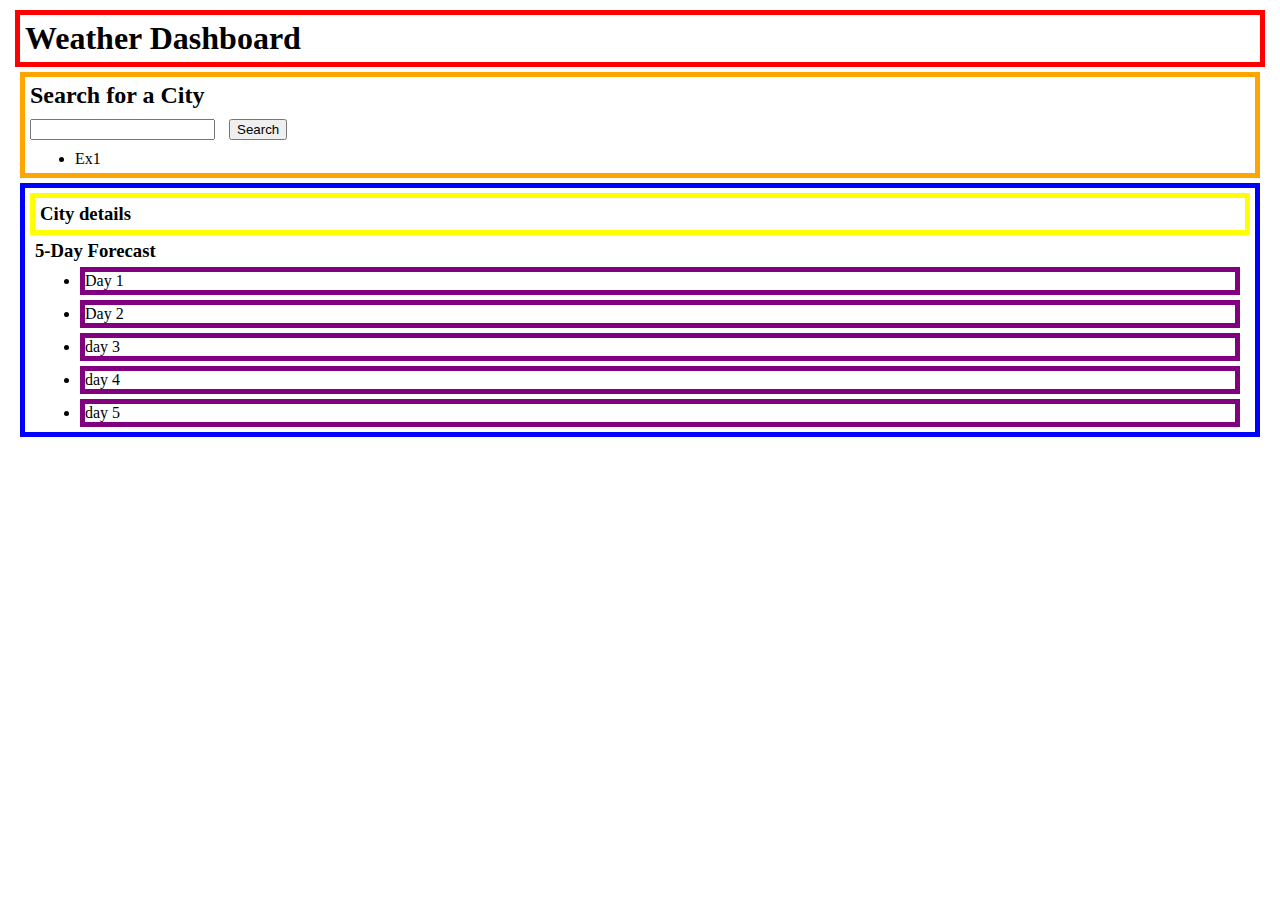
==== index.html @ 070341f8 "separated my search and forecast" ====
<!DOCTYPE html>
<html lang="en">
  <head>
    <meta charset="UTF-8" />
    <meta http-equiv="X-UA-Compatible" content="IE=edge" />
    <meta name="viewport" content="width=device-width, initial-scale=1.0" />
    <title>Weather Dashboard</title>
    <link
      href="https://cdn.jsdelivr.net/npm/bootstrap@5.1.3/dist/css/bootstrap.min.css"
      rel="stylesheet"
      integrity="sha384-1BmE4kWBq78iYhFldvKuhfTAU6auU8tT94WrHftjDbrCEXSU1oBoqyl2QvZ6jIW3"
      crossorigin="anonymous"
    />
    <link rel="stylesheet" href="./assets/css/style.css" />
  </head>
  <body>
    <header>
      <h1>Weather Dashboard</h1>
    </header>
    <main class="container">
      <section id="search" class="search">
        <h2>Search for a City</h2>

        <input idtype="text" />
        <button id="startBtn" class="button">Search</button>
        <ul id="cities">
          <li id="city">Ex1</li>
        </ul>
      </section>
      <section id="forecastContainer" class="forecastContainer">
        <div id="cityStats" class="cityDetails">
          <h3>City details</h3>
        </div>
        <div id="future" class="future">
          <h3>5-Day Forecast</h3>
          <ul id="days">
            <li id="day1" class="forecast">Day 1</li>
            <li id="day2" class="forecast">Day 2</li>
            <li id="day3" class="forecast">day 3</li>
            <li id="day4" class="forecast">day 4</li>
            <li id="day5" class="forecast">day 5</li>
          </ul>
        </div>
      </section>
    </main>
    <script src="https://ajax.googleapis.com/ajax/libs/jquery/3.5.1/jquery.min.js"></script>
    <script src="./assets/js/script.js"></script>
  </body>
</html>
---- assets/css/style.css ----
/* Styling for the entire page */
* {
  margin: 5px;
}

/* Styling for header */

header {
  border: 5px solid red;
  flex-basis: 100%;
}

/* Styling for main section */

.search {
  border: 5px solid orange;
}
.cityDetails {
  border: 5px solid yellow;
}
.fiveDays {
  border: 5px solid green;
}
.forecastContainer {
  border: 5px solid blue;
}
.forecast {
  border: 5px solid purple;
}
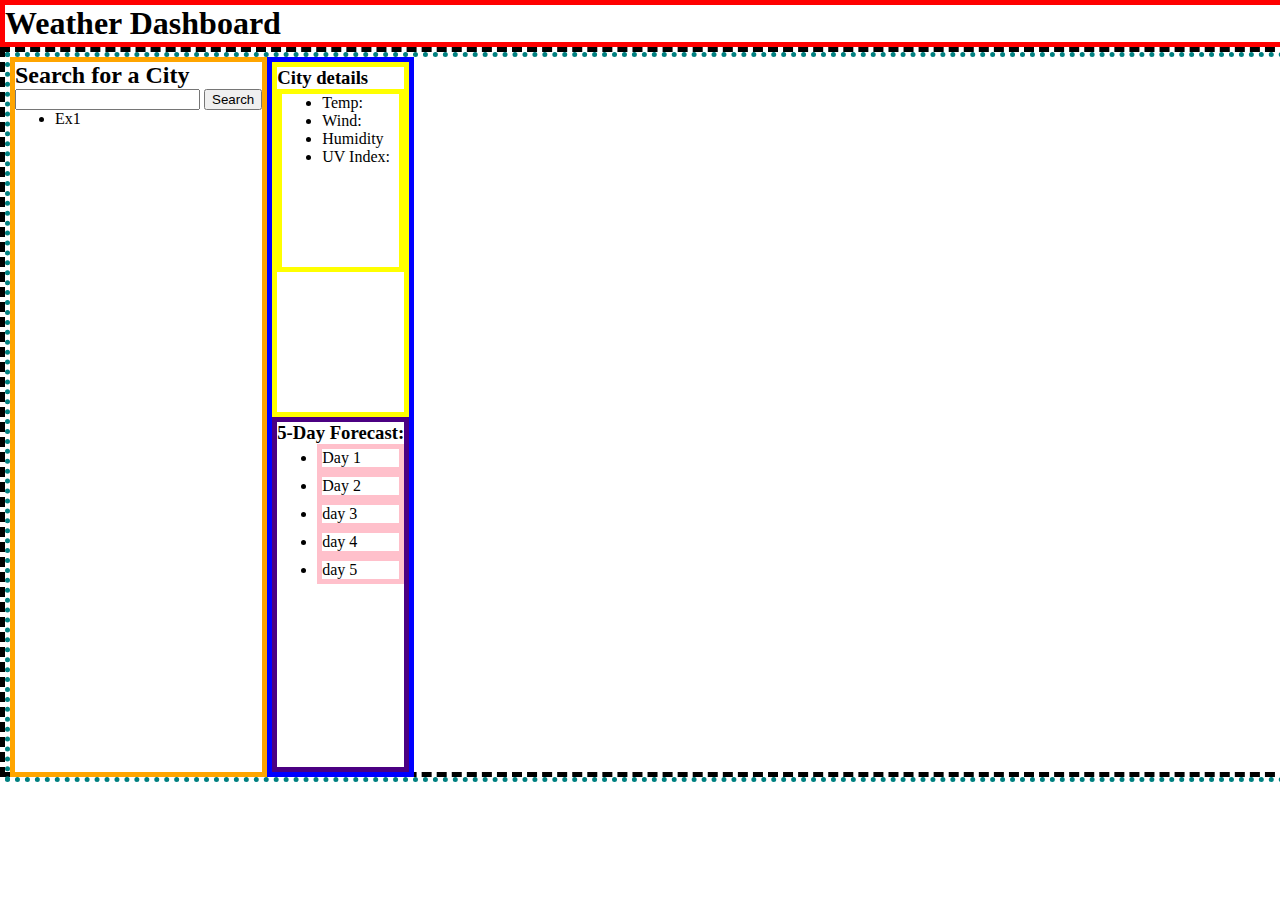
==== commit a35ffb13: "edited city details" ====
--- a/index.html
+++ b/index.html
@@ -17,31 +17,39 @@
     <header>
       <h1>Weather Dashboard</h1>
     </header>
-    <main class="container">
-      <section id="search" class="search">
-        <h2>Search for a City</h2>
+    <main class="container align-items-start">
+      <div class="row">
+        <section id="search" class="search col-3">
+          <h2>Search for a City</h2>
 
-        <input idtype="text" />
-        <button id="startBtn" class="button">Search</button>
-        <ul id="cities">
-          <li id="city">Ex1</li>
-        </ul>
-      </section>
-      <section id="forecastContainer" class="forecastContainer">
-        <div id="cityStats" class="cityDetails">
-          <h3>City details</h3>
-        </div>
-        <div id="future" class="future">
-          <h3>5-Day Forecast</h3>
-          <ul id="days">
-            <li id="day1" class="forecast">Day 1</li>
-            <li id="day2" class="forecast">Day 2</li>
-            <li id="day3" class="forecast">day 3</li>
-            <li id="day4" class="forecast">day 4</li>
-            <li id="day5" class="forecast">day 5</li>
+          <input idtype="text" />
+          <button id="startBtn" class="button">Search</button>
+          <ul id="cities">
+            <li id="city">Ex1</li>
           </ul>
-        </div>
-      </section>
+        </section>
+        <section id="forecastContainer" class="forecastContainer col-9">
+          <div id="cityStats" class="cityDetails">
+            <h3>City details</h3>
+            <ul id="cityTWHUV" class="cityDetails">
+              <li id="temp">Temp:</li>
+              <li id="wind">Wind:</li>
+              <li id="humidity">Humidity</li>
+              <li id="uvIndex">UV Index:</li>
+            </ul>
+          </div>
+          <div id="future" class="future">
+            <h3>5-Day Forecast:</h3>
+            <ul id="days">
+              <li id="day1" class="forecast">Day 1</li>
+              <li id="day2" class="forecast">Day 2</li>
+              <li id="day3" class="forecast">day 3</li>
+              <li id="day4" class="forecast">day 4</li>
+              <li id="day5" class="forecast">day 5</li>
+            </ul>
+          </div>
+        </section>
+      </div>
     </main>
     <script src="https://ajax.googleapis.com/ajax/libs/jquery/3.5.1/jquery.min.js"></script>
     <script src="./assets/js/script.js"></script>
--- a/assets/css/style.css
+++ b/assets/css/style.css
@@ -1,29 +1,52 @@
 /* Styling for the entire page */
 * {
-  margin: 5px;
+  margin: 0px;
 }
 
 /* Styling for header */
 
 header {
+  display: flex;
   border: 5px solid red;
   flex-basis: 100%;
+  width: 100vw;
+}
+/* Styling for main section  */
+.container {
+  border: 5px dashed black;
+  height: 80vh;
+  width: 100vw;
+}
+.row {
+  display: flex;
+  border: 5px dotted teal;
+  height: 100%;
+}
+/* Styling for search section */
+.search {
+    border: 5px solid orange;
+  }
+
+/* Styling for forecast section */
+
+.cityDetails {
+    border: 5px solid yellow;
+    height: 50%;
+  }
+
+.future {
+  border: 5px solid indigo;
+  height: 50%;
 }
 
-/* Styling for main section */
-
-.search {
-  border: 5px solid orange;
-}
-.cityDetails {
-  border: 5px solid yellow;
-}
+  
 .fiveDays {
   border: 5px solid green;
 }
 .forecastContainer {
   border: 5px solid blue;
+  display: flex;
+  flex-direction: column;
 }
 .forecast {
-  border: 5px solid purple;
-}
+  border: 5px solid pink;
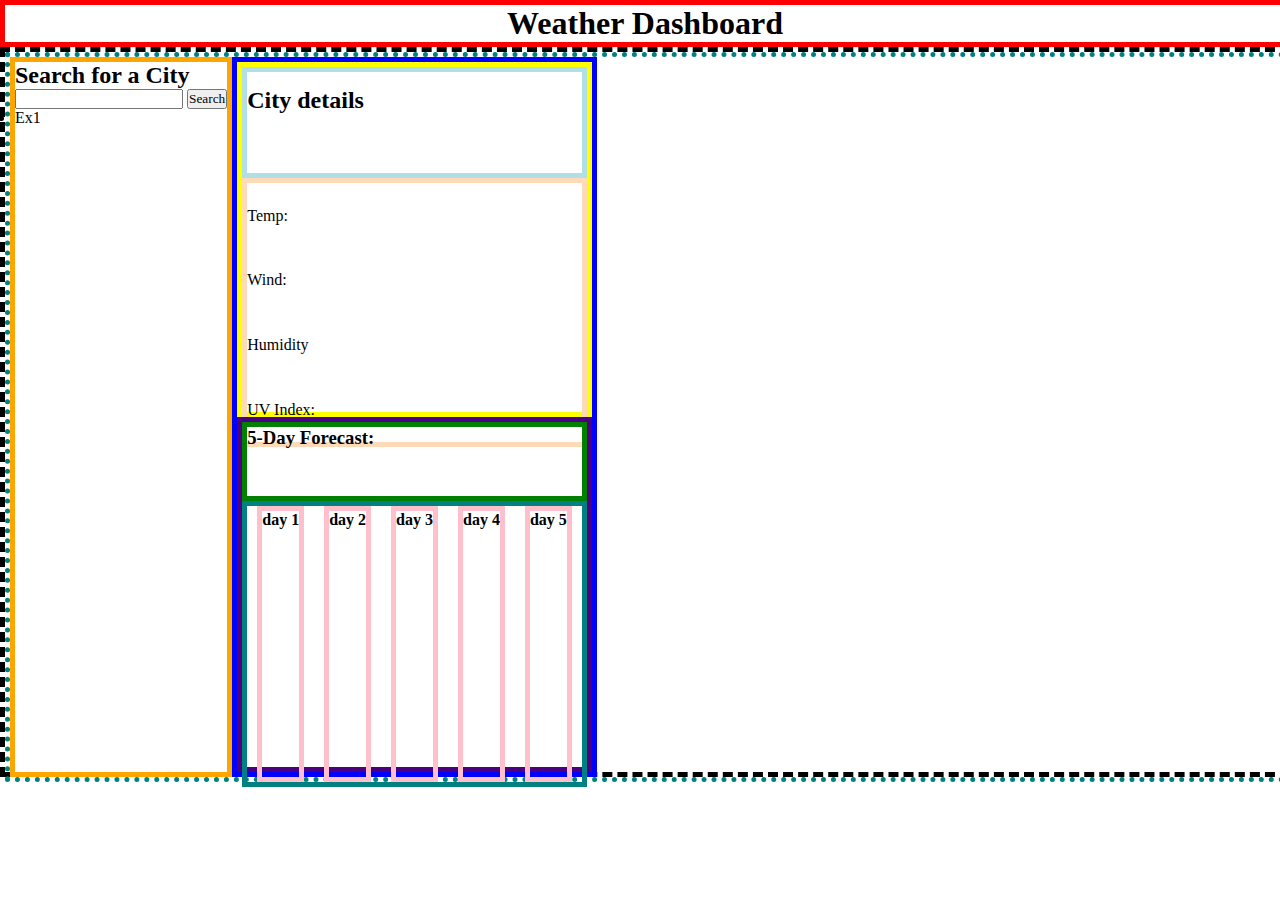
==== commit a09e9336: "great progress on layout" ====
--- a/index.html
+++ b/index.html
@@ -30,22 +30,32 @@
         </section>
         <section id="forecastContainer" class="forecastContainer col-9">
           <div id="cityStats" class="cityDetails">
-            <h3>City details</h3>
-            <ul id="cityTWHUV" class="cityDetails">
-              <li id="temp">Temp:</li>
-              <li id="wind">Wind:</li>
-              <li id="humidity">Humidity</li>
-              <li id="uvIndex">UV Index:</li>
+            <h2 id="cityName" class="cityName">City details</h2>
+            <ul id="cityTWHUV" class="cityTWHUV">
+              <li id="temp" class="statDetails">Temp:</li>
+              <li id="wind" class="statDetails">Wind:</li>
+              <li id="humidity" class="statDetails">Humidity</li>
+              <li id="uvIndex" class="statDetails">UV Index:</li>
             </ul>
           </div>
           <div id="future" class="future">
-            <h3>5-Day Forecast:</h3>
-            <ul id="days">
-              <li id="day1" class="forecast">Day 1</li>
-              <li id="day2" class="forecast">Day 2</li>
-              <li id="day3" class="forecast">day 3</li>
-              <li id="day4" class="forecast">day 4</li>
-              <li id="day5" class="forecast">day 5</li>
+            <h3 class="forecastTitle">5-Day Forecast:</h3>
+            <ul id="days" class="forecast5Day">
+              <li id="day1" class="forecast">
+                <h4 id="day1Date">day 1</h4>
+              </li>
+              <li id="day2" class="forecast">
+                <h4 id="day2Date">day 2</h4>
+              </li>
+              <li id="day3" class="forecast">
+                <h4 id="day3Date">day 3</h4>
+              </li>
+              <li id="day4" class="forecast">
+                <h4 id="day4Date">day 4</h4>
+              </li>
+              <li id="day5" class="forecast">
+                <h4 id="day5Date">day 5</h4>
+              </li>
             </ul>
           </div>
         </section>
--- a/assets/css/style.css
+++ b/assets/css/style.css
@@ -1,6 +1,12 @@
 /* Styling for the entire page */
 * {
   margin: 0px;
+  padding: 0px;
+  font-family: Georgia, "Times New Roman", Times, serif;
+}
+h1,
+h2 {
+  font-weight: bold;
 }
 
 /* Styling for header */
@@ -10,8 +16,10 @@
   border: 5px solid red;
   flex-basis: 100%;
   width: 100vw;
+  display: flex;
+  justify-content: center;
 }
-/* Styling for main section  */
+/* Styling for main sections  */
 .container {
   border: 5px dashed black;
   height: 80vh;
@@ -24,29 +32,55 @@
 }
 /* Styling for search section */
 .search {
-    border: 5px solid orange;
-  }
+  border: 5px solid orange;
+}
 
 /* Styling for forecast section */
-
-.cityDetails {
-    border: 5px solid yellow;
-    height: 50%;
-  }
-
-.future {
-  border: 5px solid indigo;
-  height: 50%;
-}
-
-  
-.fiveDays {
-  border: 5px solid green;
-}
 .forecastContainer {
   border: 5px solid blue;
   display: flex;
   flex-direction: column;
 }
+
+.cityDetails {
+  border: 5px solid yellow;
+  height: 50%;
+}
+
+.cityName {
+  border: 5px solid powderblue;
+  height: 25%;
+  padding-top: 15px;
+}
+
+.cityTWHUV {
+  border: 5px solid peachpuff;
+  height: 75%;
+  display: flex;
+  list-style: none;
+  flex-flow: column;
+  justify-content: space-around;
+  padding: inherit;
+}
+.future {
+  border: 5px solid indigo;
+  height: 50%;
+}
+.forecastTitle {
+  border: 5px solid green;
+  height: 20%;
+}
+.forecast5Day {
+  border: 5px solid teal;
+  height: 80%;
+  display: flex;
+  flex-flow: row;
+  list-style: none;
+  justify-content: space-between;
+  padding: inherit;
+}
 .forecast {
   border: 5px solid pink;
+  width: 20%;
+  margin: 0 10px;
+}
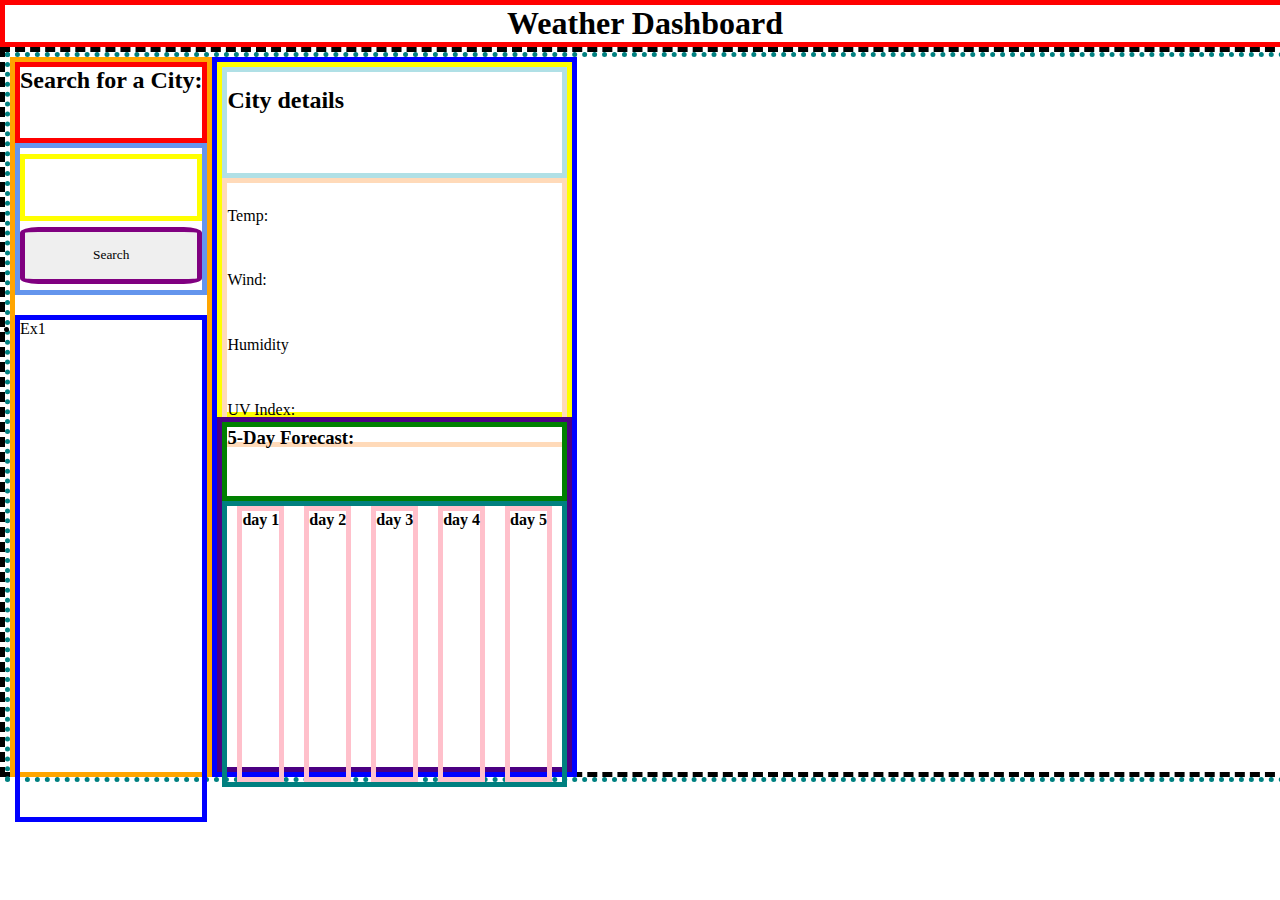
==== commit 8d6a1013: "finished the basic layout" ====
--- a/index.html
+++ b/index.html
@@ -19,12 +19,14 @@
     </header>
     <main class="container align-items-start">
       <div class="row">
-        <section id="search" class="search col-3">
-          <h2>Search for a City</h2>
+        <section id="search" class="searchSection col-3">
+          <h2 class="searchTitle">Search for a City:</h2>
+          <div class="search">
+            <input idtype="text" />
+            <button id="startBtn" class="button">Search</button>
+          </div>
 
-          <input idtype="text" />
-          <button id="startBtn" class="button">Search</button>
-          <ul id="cities">
+          <ul id="cityList" class="cityList">
             <li id="city">Ex1</li>
           </ul>
         </section>
--- a/assets/css/style.css
+++ b/assets/css/style.css
@@ -31,8 +31,33 @@
   height: 100%;
 }
 /* Styling for search section */
+.searchSection {
+  border: 5px solid orange;
+}
+.searchTitle {
+  border: 5px solid red;
+  height: 10%;
+}
 .search {
-  border: 5px solid orange;
+  border: 5px solid cornflowerblue;
+  height: 20%;
+  display: flex;
+  flex-flow: column;
+  justify-content: space-evenly;
+}
+input {
+  border: 5px solid yellow;
+  height: 40%;
+}
+.button {
+  border: 5px solid purple;
+  height: 40%;
+  border-radius: 10%;
+}
+.cityList {
+  border: 5px solid blue;
+  height: 70%;
+  margin-top: 20px;
 }
 
 /* Styling for forecast section */
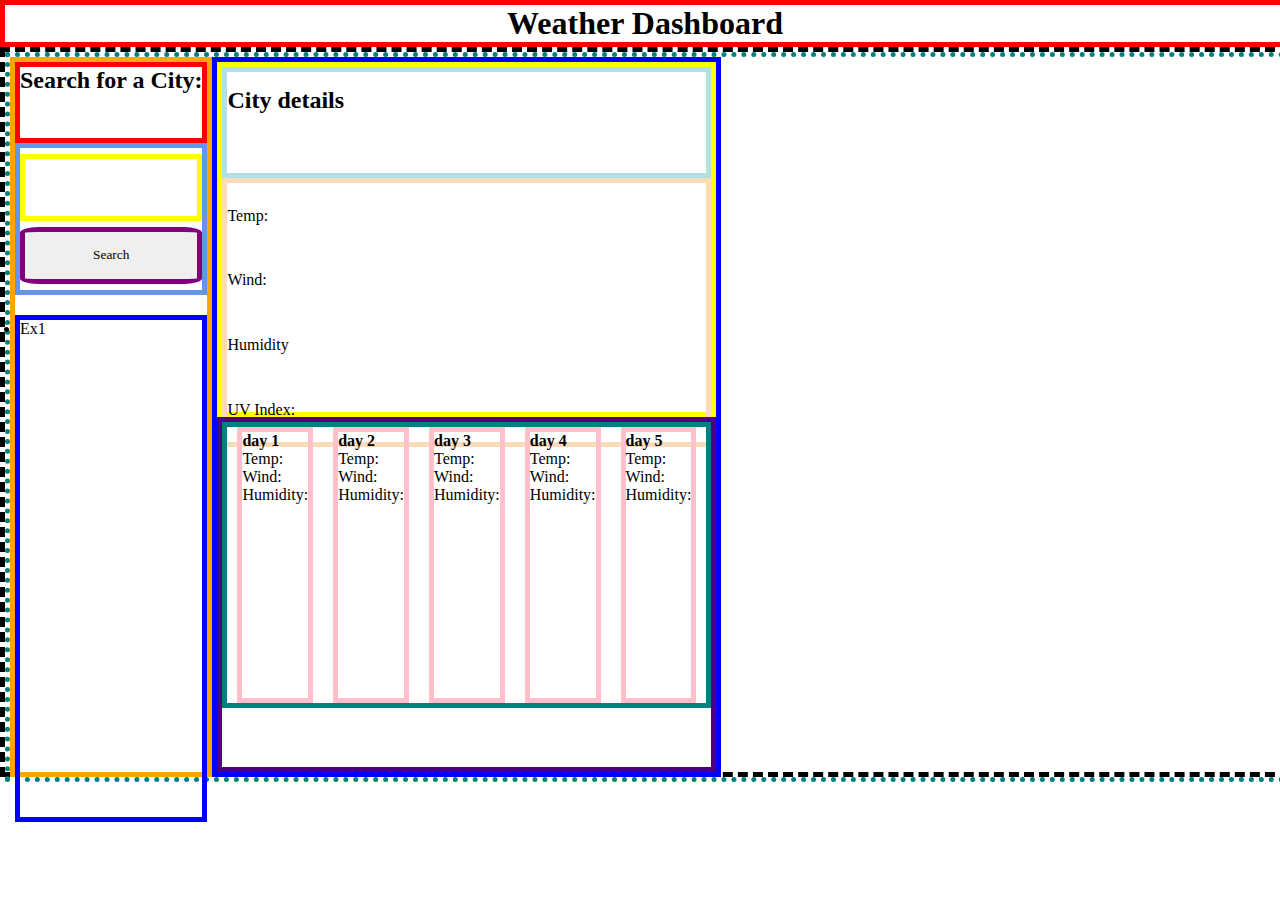
==== commit ca928be6: "created function to get data from api" ====
--- a/index.html
+++ b/index.html
@@ -22,8 +22,8 @@
         <section id="search" class="searchSection col-3">
           <h2 class="searchTitle">Search for a City:</h2>
           <div class="search">
-            <input idtype="text" />
-            <button id="startBtn" class="button">Search</button>
+            <input idtype="text" id="cityInput" />
+            <button id="searchBtn" class="button">Search</button>
           </div>
 
           <ul id="cityList" class="cityList">
@@ -34,29 +34,54 @@
           <div id="cityStats" class="cityDetails">
             <h2 id="cityName" class="cityName">City details</h2>
             <ul id="cityTWHUV" class="cityTWHUV">
-              <li id="temp" class="statDetails">Temp:</li>
-              <li id="wind" class="statDetails">Wind:</li>
-              <li id="humidity" class="statDetails">Humidity</li>
+              <li class="statDetails">Temp: <span id="temp"></span></li>
+              <li class="statDetails">Wind: <span id="wind"></span></li>
+              <li class="statDetails">Humidity</li>
               <li id="uvIndex" class="statDetails">UV Index:</li>
             </ul>
           </div>
+
           <div id="future" class="future">
-            <h3 class="forecastTitle">5-Day Forecast:</h3>
             <ul id="days" class="forecast5Day">
               <li id="day1" class="forecast">
                 <h4 id="day1Date">day 1</h4>
+                <ul class="indivualStats">
+                  <li>Temp: <span id="day1Temp"></span></li>
+                  <li>Wind: <span id="day1Wind"></span></li>
+                  <li>Humidity: <span id="day1Hum"></span></li>
+                </ul>
               </li>
               <li id="day2" class="forecast">
                 <h4 id="day2Date">day 2</h4>
+                <ul class="indivualStats">
+                  <li>Temp: <span id="day2Temp"></span></li>
+                  <li>Wind: <span id="day2Wind"></span></li>
+                  <li>Humidity: <span id="day2Hum"></span></li>
+                </ul>
               </li>
               <li id="day3" class="forecast">
                 <h4 id="day3Date">day 3</h4>
+                <ul class="indivualStats">
+                  <li>Temp: <span id="day3Temp"></span></li>
+                  <li>Wind: <span id="day3Wind"></span></li>
+                  <li>Humidity: <span id="day3Hum"></span></li>
+                </ul>
               </li>
               <li id="day4" class="forecast">
                 <h4 id="day4Date">day 4</h4>
+                <ul class="indivualStats">
+                  <li>Temp: <span id="day4Temp"></span></li>
+                  <li>Wind: <span id="day4Wind"></span></li>
+                  <li>Humidity: <span id="day4Hum"></span></li>
+                </ul>
               </li>
               <li id="day5" class="forecast">
                 <h4 id="day5Date">day 5</h4>
+                <ul class="indivualStats">
+                  <li>Temp: <span id="day5Temp"></span></li>
+                  <li>Wind: <span id="day5Wind"></span></li>
+                  <li>Humidity: <span id="day5Hum"></span></li>
+                </ul>
               </li>
             </ul>
           </div>
--- a/assets/css/style.css
+++ b/assets/css/style.css
@@ -109,3 +109,8 @@
   width: 20%;
   margin: 0 10px;
 }
+.indivualStats {
+  list-style: none;
+  display: flex;
+  flex-flow: column;
+}
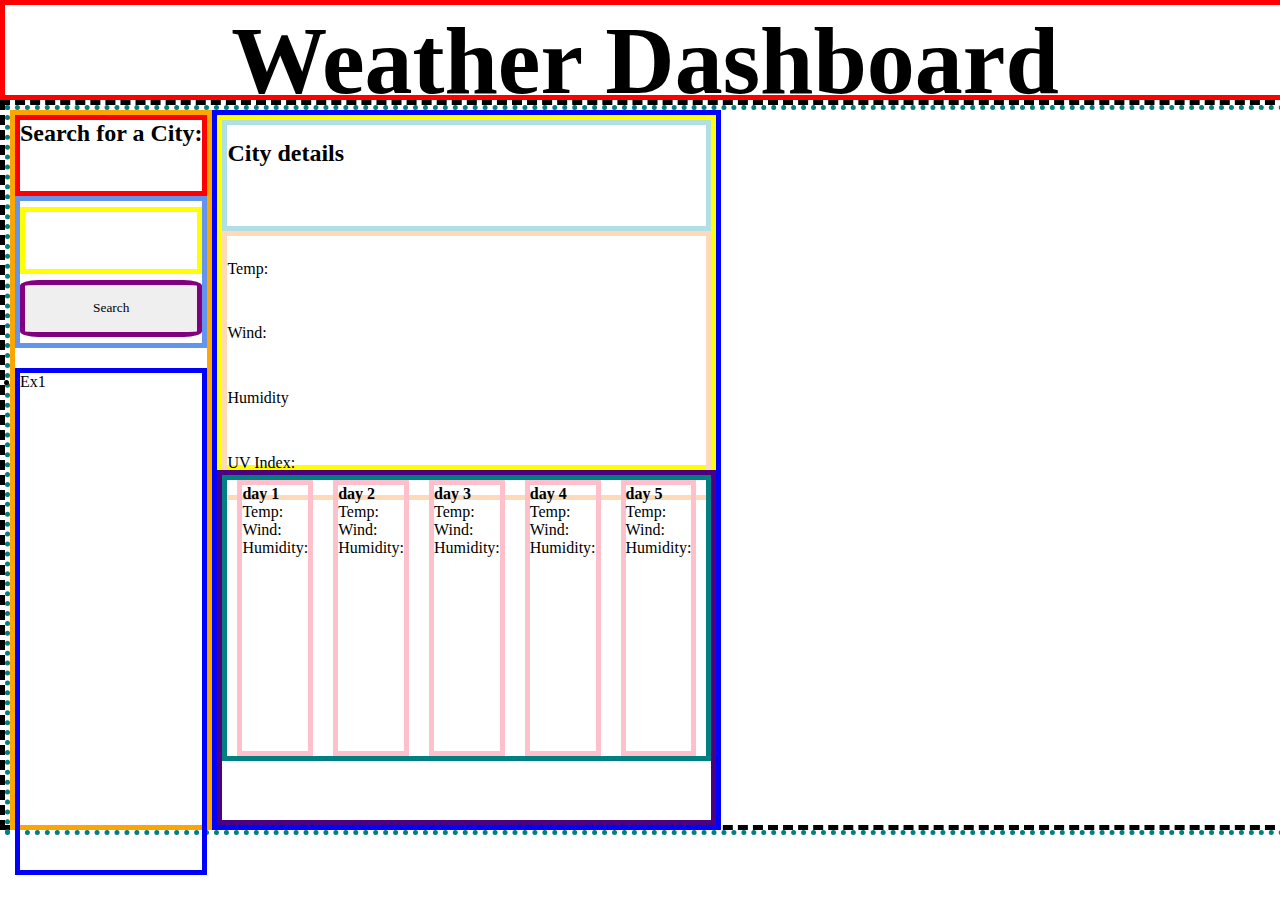
==== commit 4da2b8dd: "set up function to get weather data" ====
--- a/index.html
+++ b/index.html
@@ -30,6 +30,7 @@
             <li id="city">Ex1</li>
           </ul>
         </section>
+
         <section id="forecastContainer" class="forecastContainer col-9">
           <div id="cityStats" class="cityDetails">
             <h2 id="cityName" class="cityName">City details</h2>
@@ -89,6 +90,6 @@
       </div>
     </main>
     <script src="https://ajax.googleapis.com/ajax/libs/jquery/3.5.1/jquery.min.js"></script>
-    <script src="./assets/js/script.js"></script>
+    <!-- <script src="./assets/js/script.js"></script> -->
   </body>
 </html>
--- a/assets/css/style.css
+++ b/assets/css/style.css
@@ -18,6 +18,8 @@
   width: 100vw;
   display: flex;
   justify-content: center;
+  height: 10vh;
+  font-size: xxx-large;
 }
 /* Styling for main sections  */
 .container {
@@ -29,6 +31,8 @@
   display: flex;
   border: 5px dotted teal;
   height: 100%;
+}
+.mainRow {
 }
 /* Styling for search section */
 .searchSection {
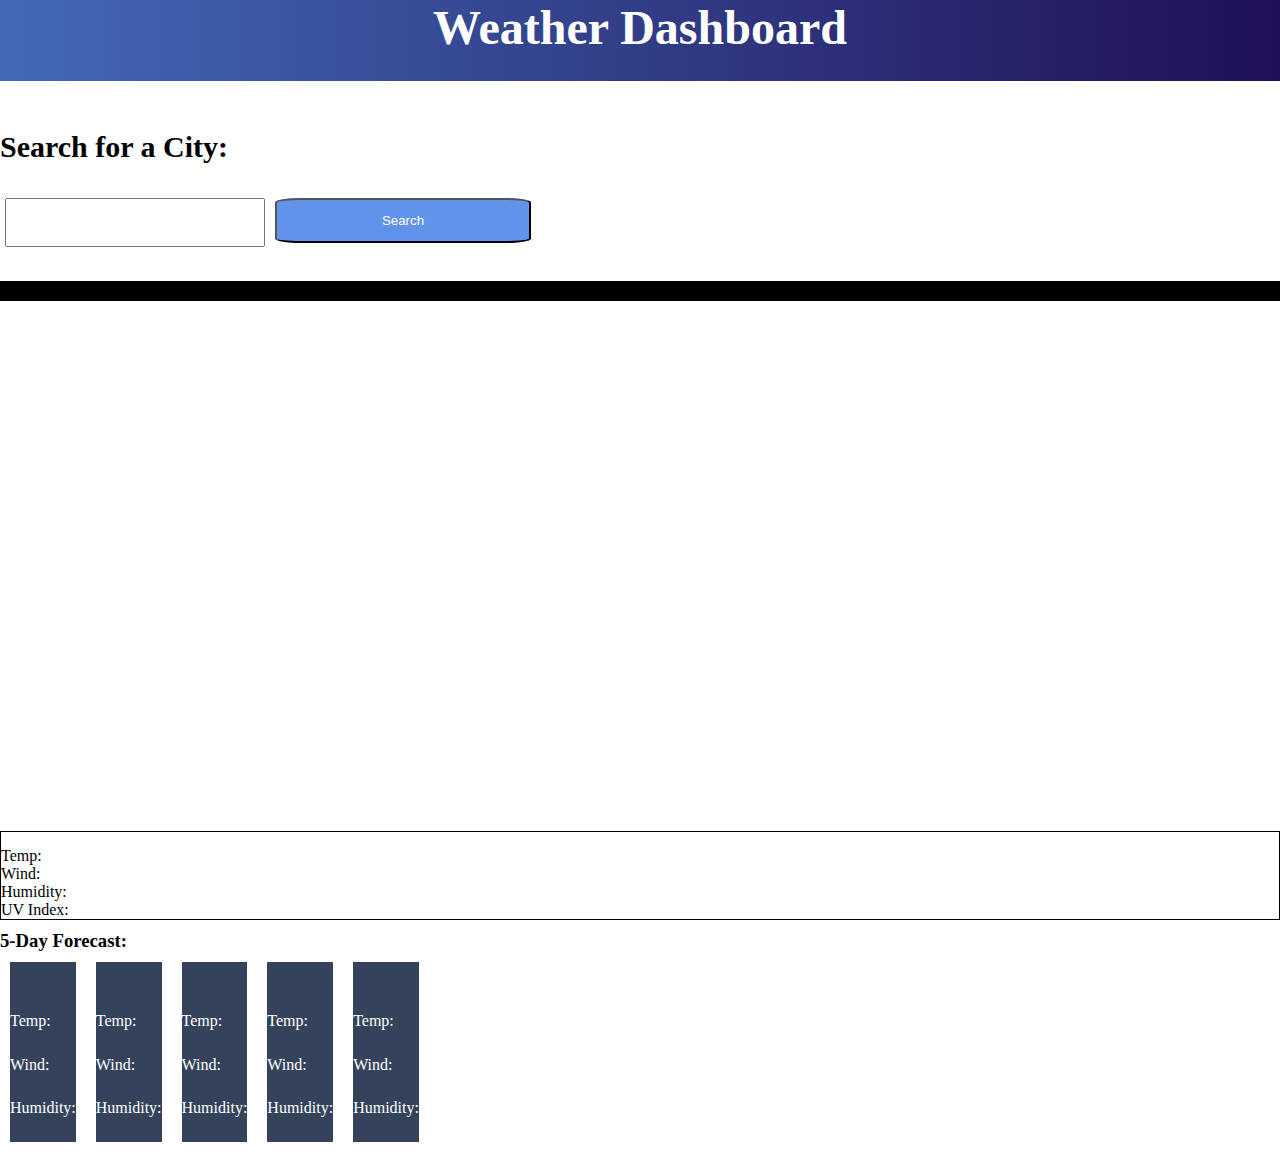
==== commit 562b3679: "changed index" ====
--- a/index.html
+++ b/index.html
@@ -11,85 +11,102 @@
       integrity="sha384-1BmE4kWBq78iYhFldvKuhfTAU6auU8tT94WrHftjDbrCEXSU1oBoqyl2QvZ6jIW3"
       crossorigin="anonymous"
     />
-    <link rel="stylesheet" href="./assets/css/style.css" />
+
+    <link rel="stylesheet" href="./assets/css/style2.css" />
   </head>
   <body>
-    <header>
-      <h1>Weather Dashboard</h1>
-    </header>
-    <main class="container align-items-start">
-      <div class="row">
-        <section id="search" class="searchSection col-3">
-          <h2 class="searchTitle">Search for a City:</h2>
-          <div class="search">
-            <input idtype="text" id="cityInput" />
-            <button id="searchBtn" class="button">Search</button>
+    <header>Weather Dashboard</header>
+    <main class="container">
+      <div class="row mainRow">
+        <section class="searchSection col-md-3">
+          <div class="searchBox">
+            <h2 class="searchTitle">Search for a City:</h2>
+            <input id="input" class="input" type="text" />
+            <button id="search" class="searchBtn">Search</button>
           </div>
+          <hr color="black" />
 
-          <ul id="cityList" class="cityList">
-            <li id="city">Ex1</li>
+          <ul class="cityList">
+            <li class="list"></li>
           </ul>
         </section>
+        <section class="col-md-9">
+          <div class="currentForecast row">
+            <div class="col">
+              <h2 id="cityName" class="cityName"></h2>
+              <ul class="cityTWHUV">
+                <li class="currentTemp">Temp: <span id="temp"></span></li>
+                <li class="currentWind">Wind: <span id="wind"></span></li>
+                <li class="currentHum">Humidity: <span id="hum"></span></li>
+                <li class="currentUv">UV Index: <span id="uv"></span></li>
+              </ul>
+            </div>
+          </div>
+          <div class="fiveDay row">
+            <div class="col">
+              <div class="row">
+                <div class="col">
+                  <h3>5-Day Forecast:</h3>
 
-        <section id="forecastContainer" class="forecastContainer col-9">
-          <div id="cityStats" class="cityDetails">
-            <h2 id="cityName" class="cityName">City details</h2>
-            <ul id="cityTWHUV" class="cityTWHUV">
-              <li class="statDetails">Temp: <span id="temp"></span></li>
-              <li class="statDetails">Wind: <span id="wind"></span></li>
-              <li class="statDetails">Humidity</li>
-              <li id="uvIndex" class="statDetails">UV Index:</li>
-            </ul>
-          </div>
+                  <div class="row fiveDayRow">
+                    <div class="col fiveDays">
+                      <h4 id="date1"></h4>
+                      <ul class="future">
+                        <li id="img1"></li>
+                        <li>Temp: <span id="temp1"></span></li>
+                        <li>Wind: <span id="wind1"></span></li>
+                        <li>Humidity: <span id="hum1"></span></li>
+                      </ul>
+                    </div>
 
-          <div id="future" class="future">
-            <ul id="days" class="forecast5Day">
-              <li id="day1" class="forecast">
-                <h4 id="day1Date">day 1</h4>
-                <ul class="indivualStats">
-                  <li>Temp: <span id="day1Temp"></span></li>
-                  <li>Wind: <span id="day1Wind"></span></li>
-                  <li>Humidity: <span id="day1Hum"></span></li>
-                </ul>
-              </li>
-              <li id="day2" class="forecast">
-                <h4 id="day2Date">day 2</h4>
-                <ul class="indivualStats">
-                  <li>Temp: <span id="day2Temp"></span></li>
-                  <li>Wind: <span id="day2Wind"></span></li>
-                  <li>Humidity: <span id="day2Hum"></span></li>
-                </ul>
-              </li>
-              <li id="day3" class="forecast">
-                <h4 id="day3Date">day 3</h4>
-                <ul class="indivualStats">
-                  <li>Temp: <span id="day3Temp"></span></li>
-                  <li>Wind: <span id="day3Wind"></span></li>
-                  <li>Humidity: <span id="day3Hum"></span></li>
-                </ul>
-              </li>
-              <li id="day4" class="forecast">
-                <h4 id="day4Date">day 4</h4>
-                <ul class="indivualStats">
-                  <li>Temp: <span id="day4Temp"></span></li>
-                  <li>Wind: <span id="day4Wind"></span></li>
-                  <li>Humidity: <span id="day4Hum"></span></li>
-                </ul>
-              </li>
-              <li id="day5" class="forecast">
-                <h4 id="day5Date">day 5</h4>
-                <ul class="indivualStats">
-                  <li>Temp: <span id="day5Temp"></span></li>
-                  <li>Wind: <span id="day5Wind"></span></li>
-                  <li>Humidity: <span id="day5Hum"></span></li>
-                </ul>
-              </li>
-            </ul>
+                    <div class="col fiveDays">
+                      <h4 id="date2"></h4>
+                      <ul class="future">
+                        <li id="img2"></li>
+                        <li>Temp: <span id="temp2"></span></li>
+                        <li>Wind: <span id="wind2"></span></li>
+                        <li>Humidity: <span id="hum2"></span></li>
+                      </ul>
+                    </div>
+
+                    <div class="col fiveDays">
+                      <h4 id="date3"></h4>
+                      <ul class="future">
+                        <li id="img3"></li>
+                        <li>Temp: <span id="temp3"></span></li>
+                        <li>Wind: <span id="wind3"></span></li>
+                        <li>Humidity: <span id="hum3"></span></li>
+                      </ul>
+                    </div>
+
+                    <div class="col fiveDays">
+                      <h4 id="date4"></h4>
+                      <ul class="future">
+                        <li id="img4"></li>
+                        <li>Temp: <span id="temp4"></span></li>
+                        <li>Wind: <span id="wind4"></span></li>
+                        <li>Humidity: <span id="hum4"></span></li>
+                      </ul>
+                    </div>
+
+                    <div class="col fiveDays">
+                      <h4 id="date5"></h4>
+                      <ul class="future">
+                        <li id="img5"></li>
+                        <li>Temp: <span id="temp5"></span></li>
+                        <li>Wind: <span id="wind5"></span></li>
+                        <li>Humidity: <span id="hum5"></span></li>
+                      </ul>
+                    </div>
+                  </div>
+                </div>
+              </div>
+            </div>
           </div>
         </section>
       </div>
     </main>
     <script src="https://ajax.googleapis.com/ajax/libs/jquery/3.5.1/jquery.min.js"></script>
-    <!-- <script src="./assets/js/script.js"></script> -->
+    <script src="./assets/js/script.js"></script>
   </body>
 </html>
--- a/assets/css/style2.css
+++ b/assets/css/style2.css
@@ -0,0 +1,124 @@
+/* Styling  for entire page */
+* {
+  margin: 0px;
+  padding: 0px;
+}
+/* Styling for header */
+header {
+  display: flex;
+  flex-basis: 100%;
+  width: 100vw;
+  display: flex;
+  justify-content: center;
+  height: 9vh;
+  font-size: xxx-large;
+  background-image: linear-gradient(to right, #436ab7, #201057);
+  color: white;
+  font-weight: bold;
+}
+/* styling for main  */
+main {
+  height: 80vh;
+}
+.container {
+  height: 80vh;
+  margin-top: 20px !important;
+}
+.mainRow {
+  height: 100%;
+}
+ul {
+  list-style: none;
+}
+/* Styling for search sections */
+.searchSection {
+  margin: 10px auto;
+  height: 100%;
+}
+.searchBox {
+  display: flex;
+  flex-wrap: wrap;
+
+  height: 25%;
+  align-content: space-evenly;
+}
+.searchTitle {
+  font-weight: bolder;
+  font-size: 30px;
+  width: 100%;
+}
+input {
+  width: 20vw;
+  margin: 5px;
+  height: 5vh;
+}
+.searchBtn {
+  height: 5vh;
+  border-radius: 10%;
+  width: 20vw;
+  margin: 5px;
+
+  background-color: #6193ea;
+  color: white;
+}
+hr {
+  color: black;
+  height: 2vh;
+}
+.searchedCities {
+  margin-top: 20px !important;
+  height: 70%;
+  width: 100%;
+  border-radius: 10%;
+}
+.citySearched {
+  width: 20vw;
+  border-radius: 10%;
+  background-color: #b7b7b7;
+}
+
+/*  current Forecast section */
+
+.currentForecast {
+  border: 1px solid black;
+  margin: 10px auto;
+  height: 40%;
+}
+.cityName {
+  height: 25%;
+  padding-top: 15px;
+}
+
+.cityTWHUV {
+  height: 75%;
+  display: flex;
+  list-style: none;
+  flex-flow: column;
+  justify-content: space-around;
+  padding: inherit;
+}
+
+/* five day forecast styling */
+.fiveDay {
+  height: 40%;
+  display: flex;
+  flex-wrap: wrap;
+}
+.fiveDayRow {
+  display: flex;
+  justify-content: space-evenly;
+}
+.fiveDays {
+  color: white;
+  background-color: #34435b;
+  margin: 10px;
+  height: 20vh;
+  display: flex;
+}
+.future {
+  display: flex;
+  flex-flow: column;
+  margin: 0px;
+  padding: 0px;
+  justify-content: space-evenly;
+}
